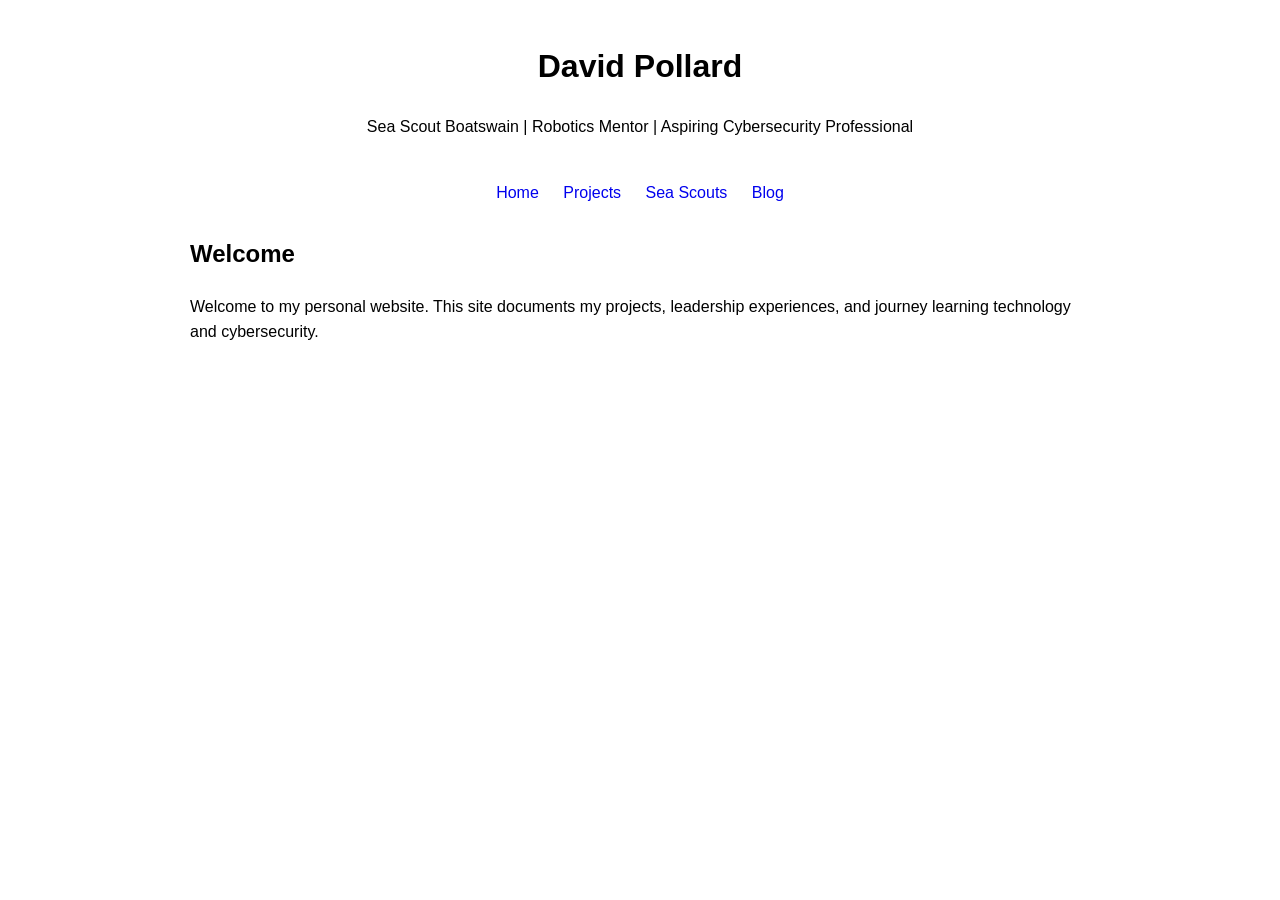
==== index.html @ 815b2f97 "Update index.html" ====
<!DOCTYPE html>
<html lang="en">
<head>
    <meta charset="UTF-8">
    <meta name="viewport" content="width=device-width, initial-scale=1.0">
    <title>David Pollard</title>

    <link rel="stylesheet" href="style.css">
</head>

<body>

    <header>
        <h1>David Pollard</h1>

        <p>
            Sea Scout Boatswain |
            Robotics Mentor |
            Aspiring Cybersecurity Professional
        </p>
    </header>

    <nav>
        <a class="active" href="index.html">Home</a>
        <a href="projects.html">Projects</a>
        <a href="https://ship125.dpollard.dev/home.html">Sea Scouts</a>
        <a href="blog.html">Blog</a>
    </nav>

    <main>

        <section>
            <h2>Welcome</h2>

            <p>
                Welcome to my personal website.
                This site documents my projects,
                leadership experiences, and journey
                learning technology and cybersecurity.
            </p>

        </section>

    </main>

    <script src="script.js"></script>

</body>
</html>
---- style.css ----
body {
    font-family: Arial, sans-serif;
    max-width: 900px;
    margin: auto;
    padding: 20px;
    line-height: 1.6;
}

header {
    text-align: center;
    margin-bottom: 40px;
}

nav {
    text-align: center;
    margin-bottom: 30px;
}

nav a {
    margin: 0 10px;
    text-decoration: none;
}

section {
    margin-bottom: 40px;
}
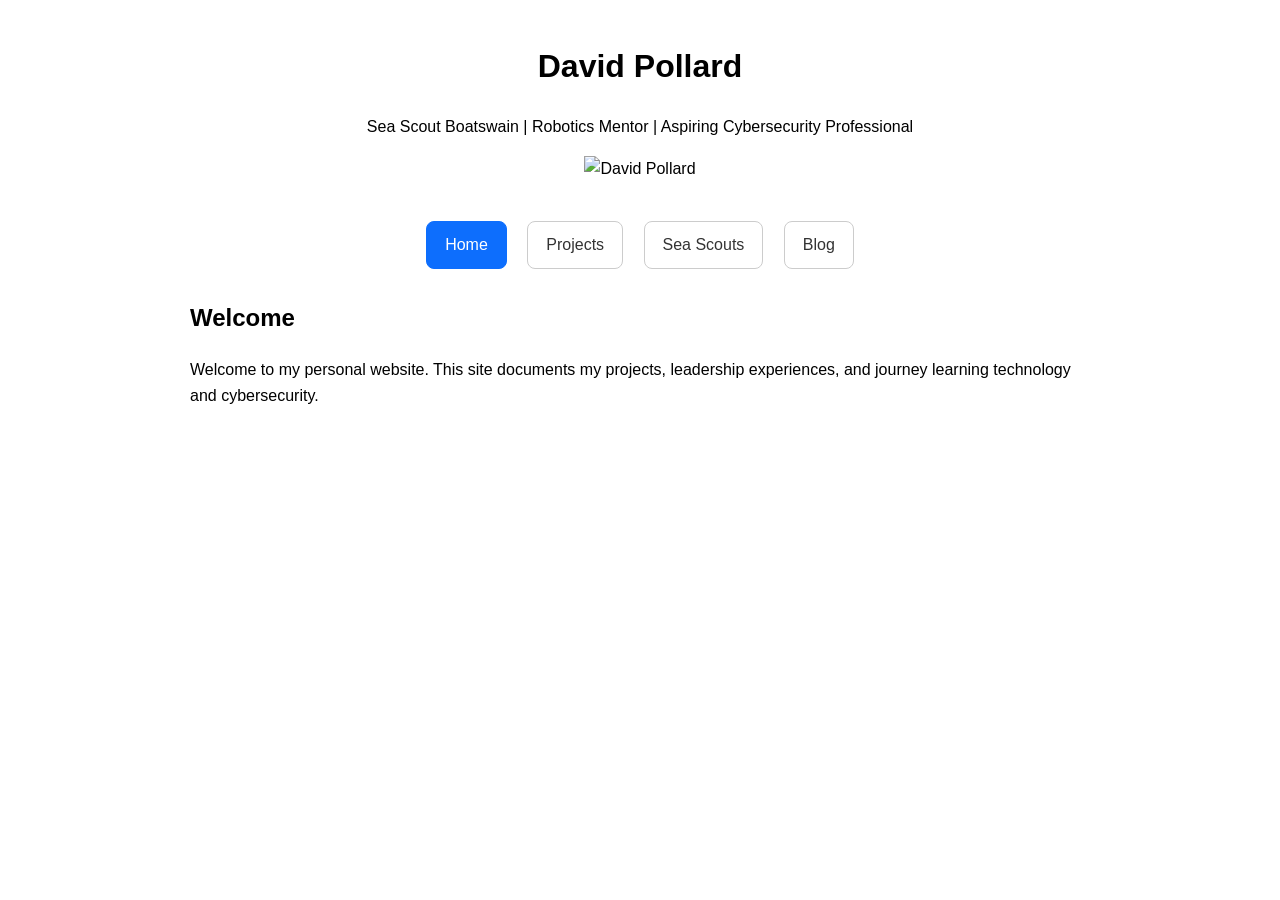
==== commit bebc0667: "Update index.html" ====
--- a/index.html
+++ b/index.html
@@ -11,13 +11,19 @@
 <body>
 
     <header>
-        <h1>David Pollard</h1>
+        <div class="header-text">
+            <h1>David Pollard</h1>
 
-        <p>
-            Sea Scout Boatswain |
-            Robotics Mentor |
-            Aspiring Cybersecurity Professional
-        </p>
+            <p>
+                Sea Scout Boatswain |
+                Robotics Mentor |
+                Aspiring Cybersecurity Professional
+            </p>
+        </div>
+        <img src="images/profile.jpg"
+            alt="David Pollard"
+            class="profile-photo">
+            
     </header>
 
     <nav>
--- a/style.css
+++ b/style.css
@@ -17,8 +17,26 @@
 }
 
 nav a {
-    margin: 0 10px;
+    display: inline-block;
+    margin: 0 8px;
+    padding: 10px 18px;
     text-decoration: none;
+    color: #333;
+    border: 1px solid #ccc;
+    border-radius: 8px;
+    background: white;
+    transition: all 0.2s ease;
+}
+nav a:hover {
+    background-color: #0d6efd;
+    color: white;
+    border-color: #0d6efd;
+}
+
+nav a.active {
+    background: #0d6efd;
+    color: white;
+    border-color: #0d6efd;
 }
 
 section {
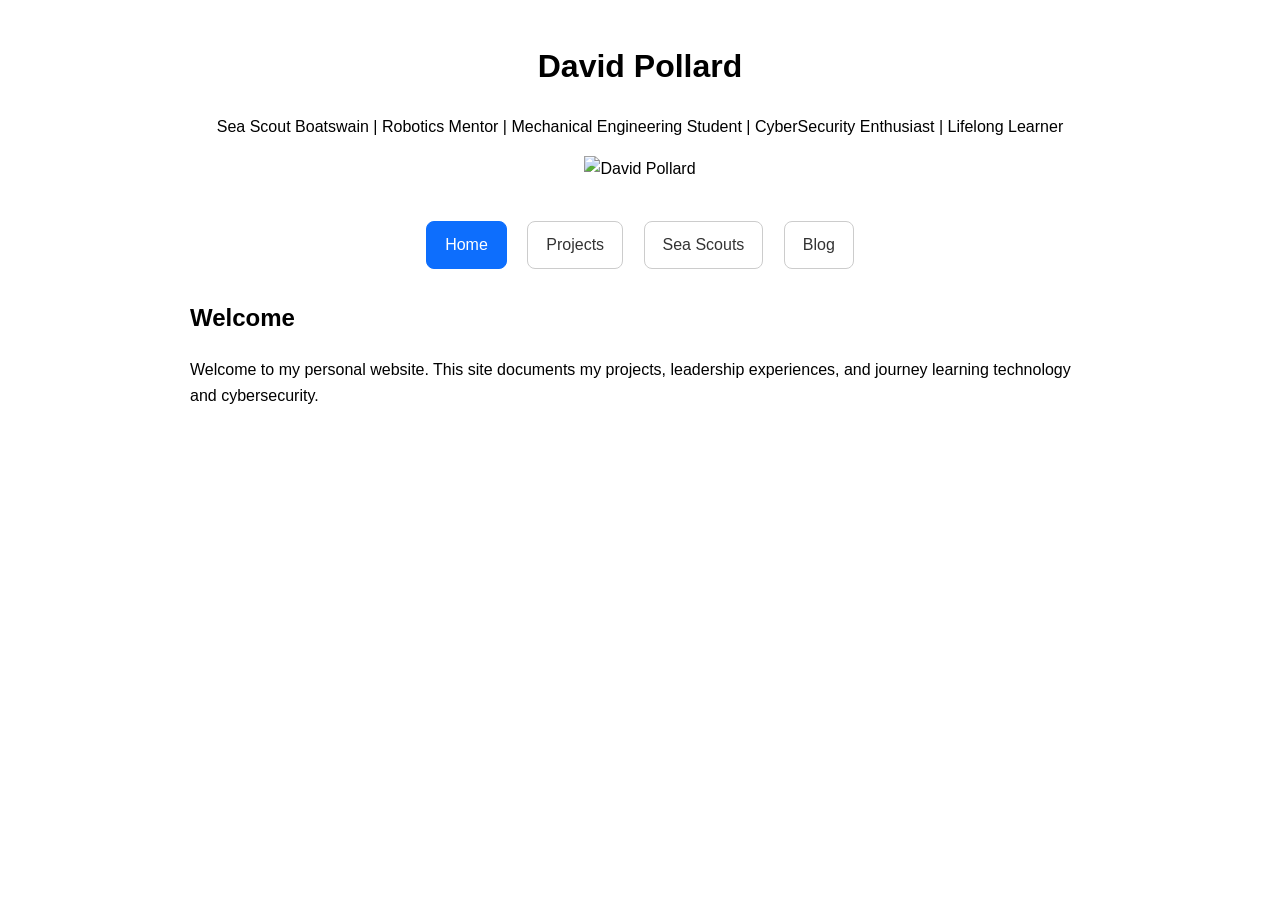
==== commit 657f17c4: "Update index.html" ====
--- a/index.html
+++ b/index.html
@@ -17,7 +17,9 @@
             <p>
                 Sea Scout Boatswain |
                 Robotics Mentor |
-                Aspiring Cybersecurity Professional
+                Mechanical Engineering Student |
+                CyberSecurity Enthusiast |
+                Lifelong Learner
             </p>
         </div>
         <img src="images/profile.jpg"
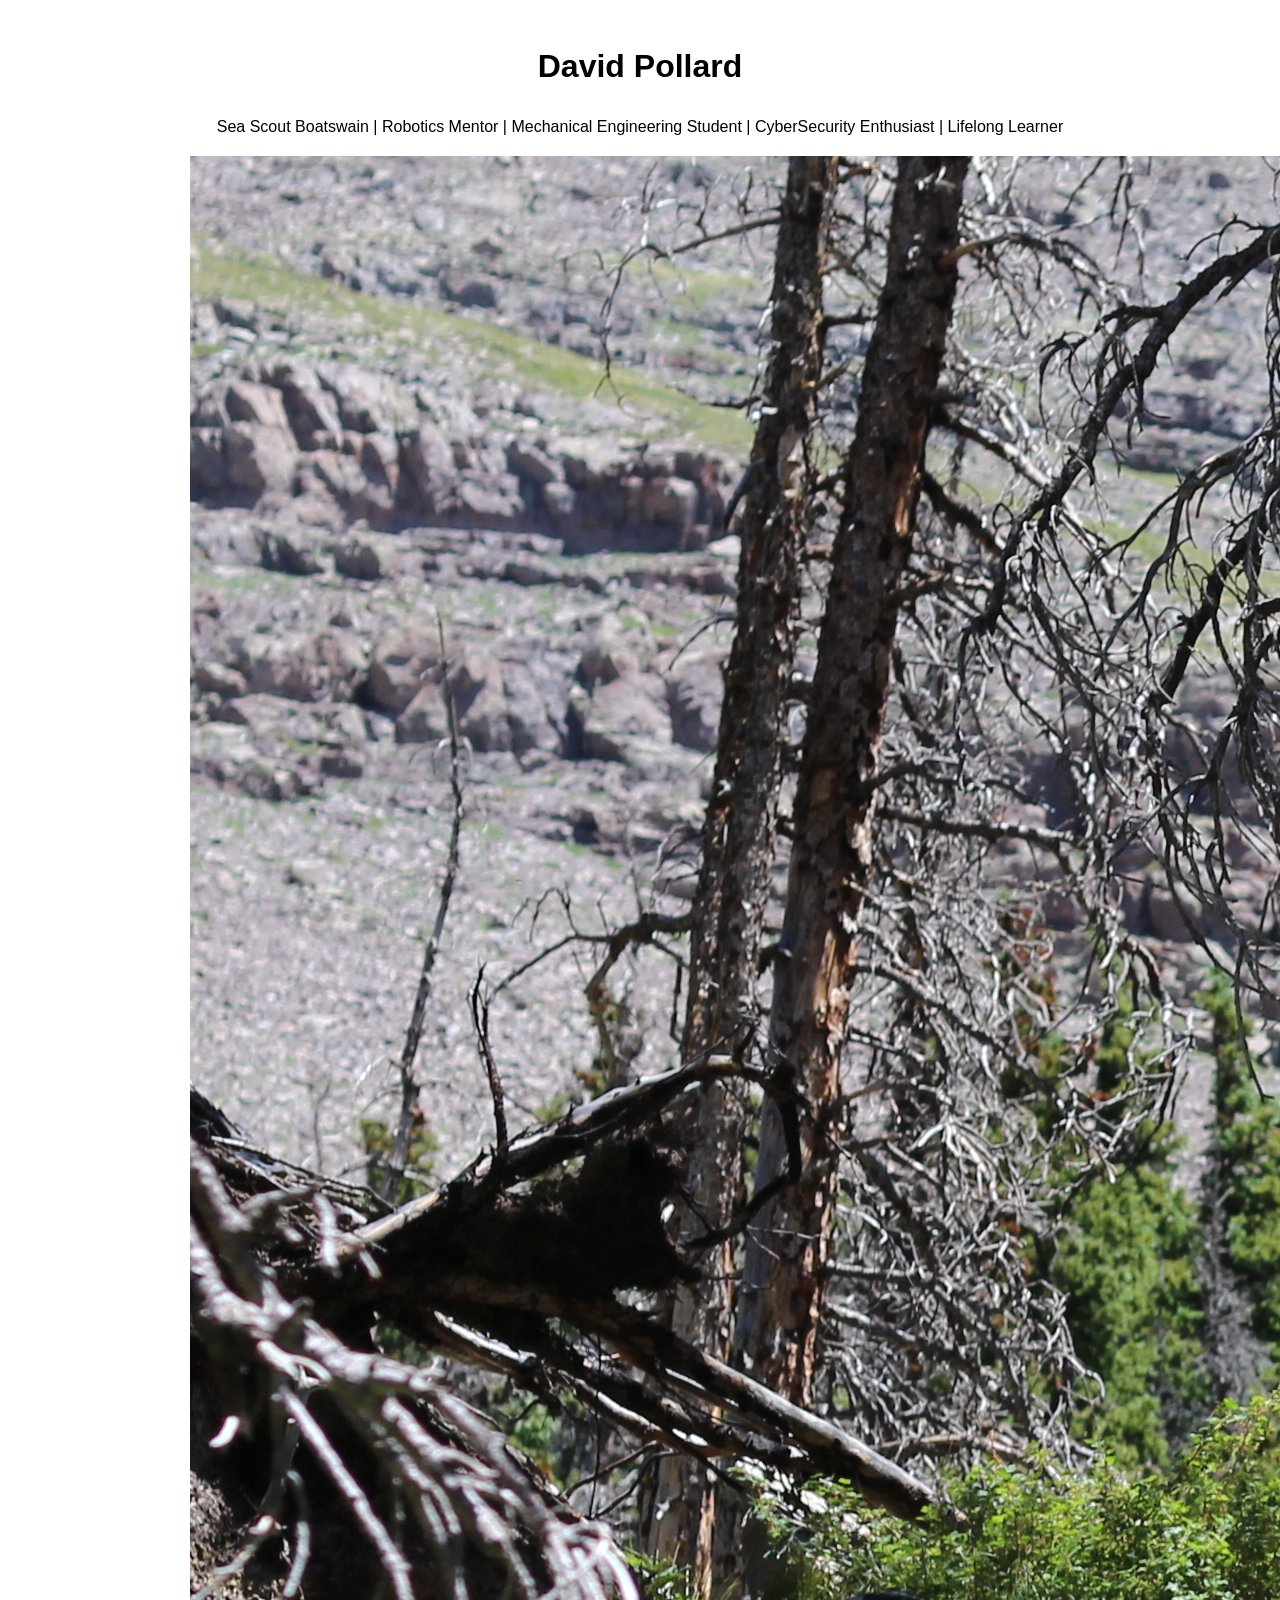
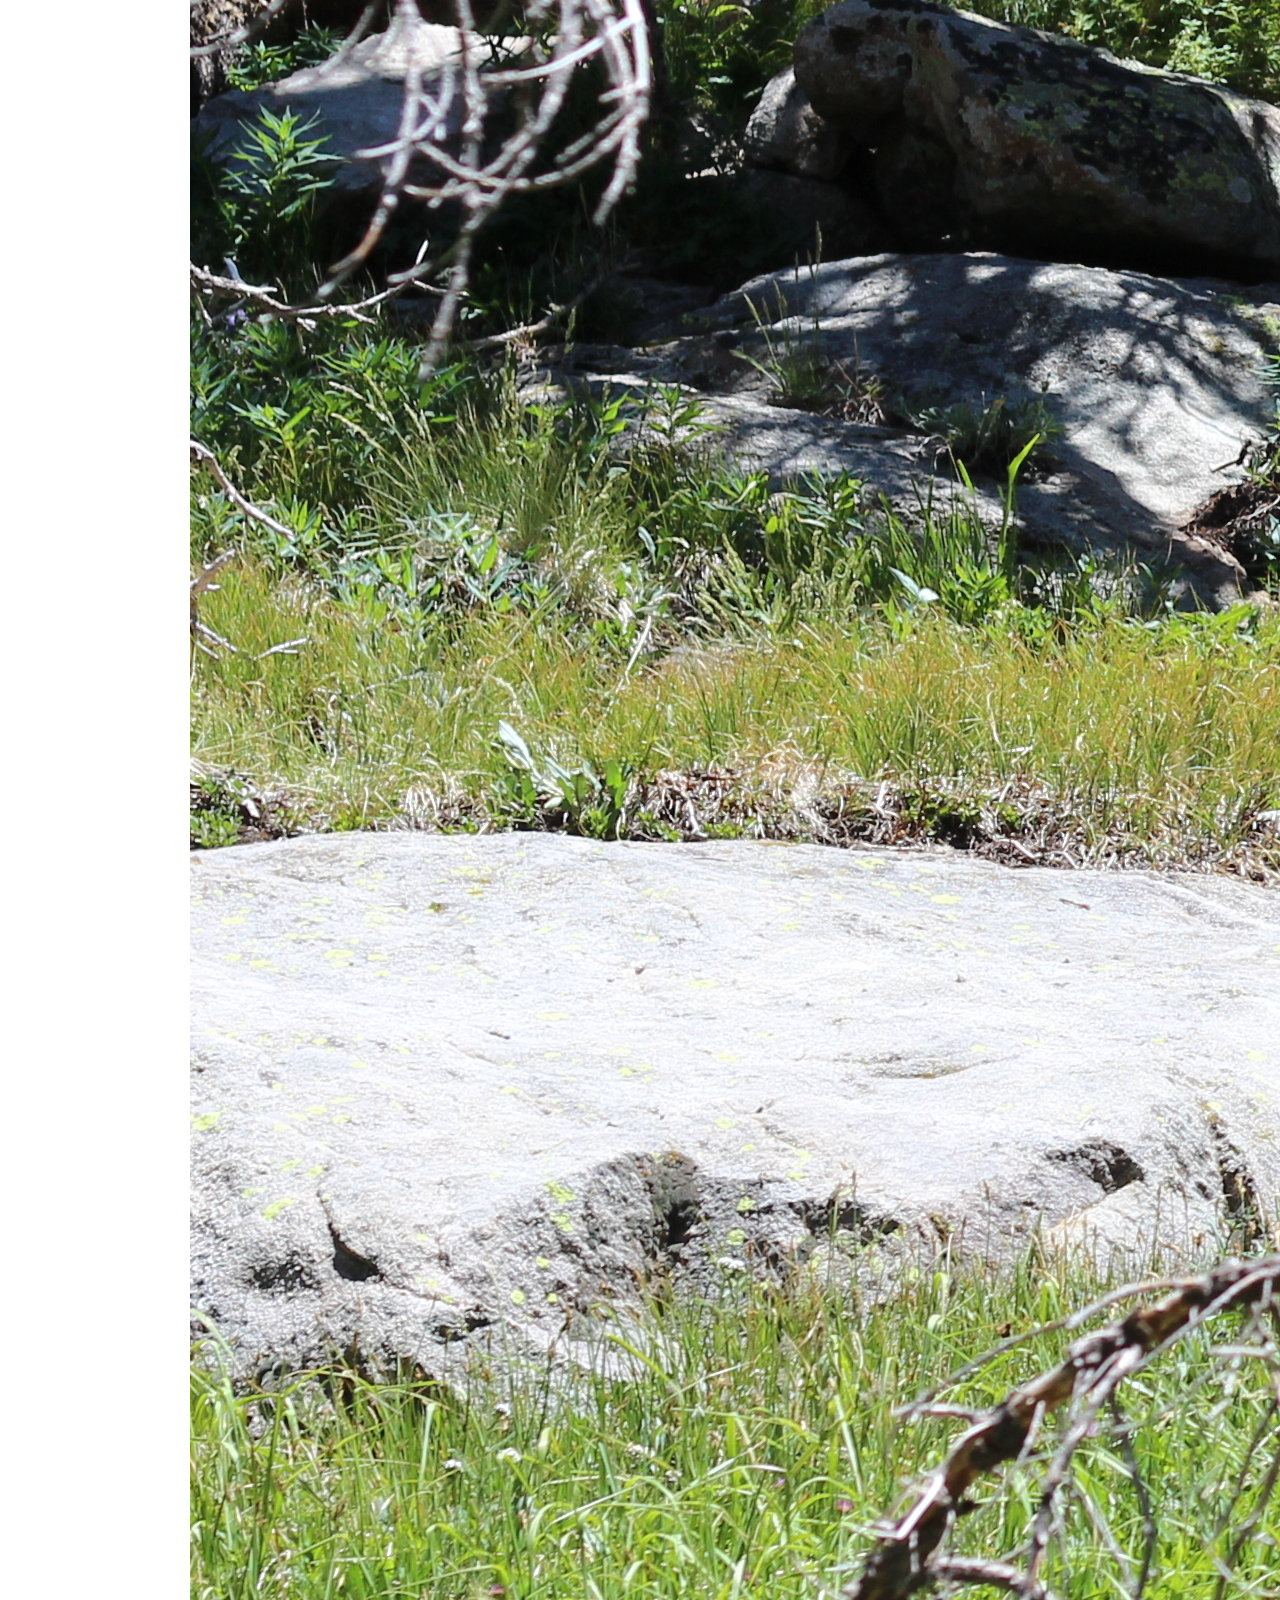
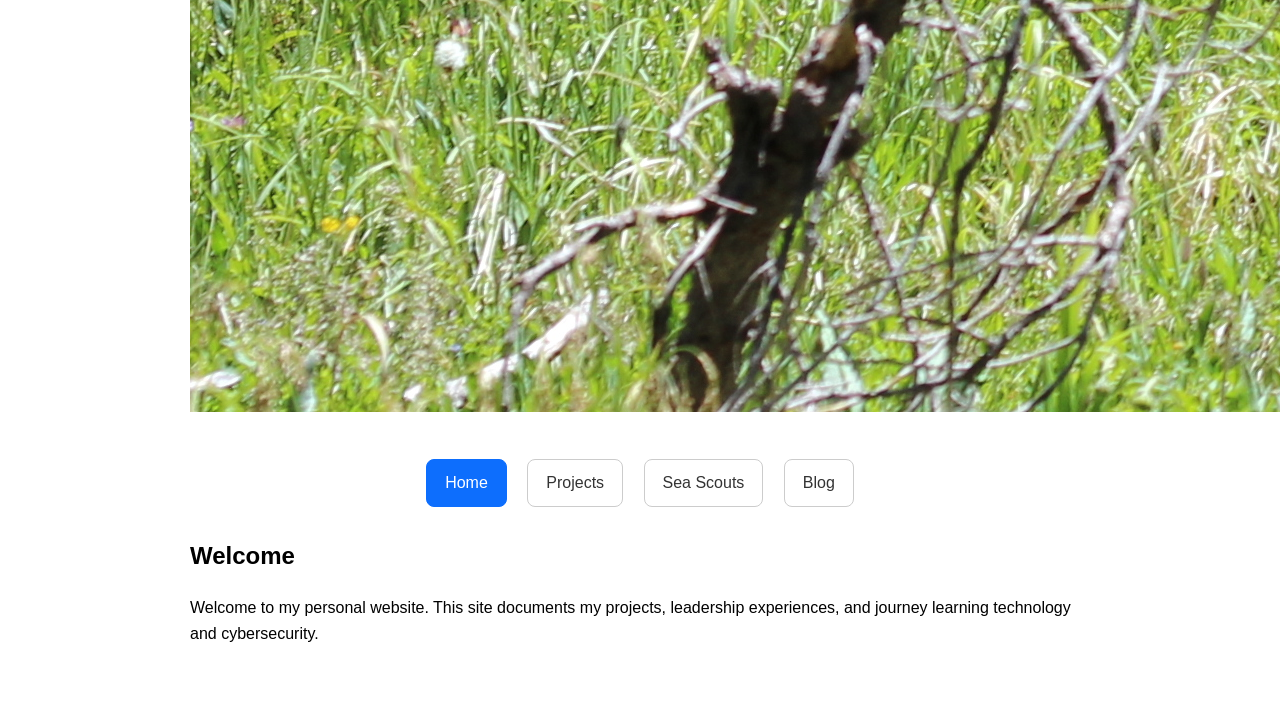
==== commit 04df78f9: "Update index.html" ====
--- a/index.html
+++ b/index.html
@@ -22,9 +22,7 @@
                 Lifelong Learner
             </p>
         </div>
-        <img src="images/profile.jpg"
-            alt="David Pollard"
-            class="profile-photo">
+        <img src="images/Profile.JPG" alt="David Pollard" class="profile-photo">
             
     </header>
 
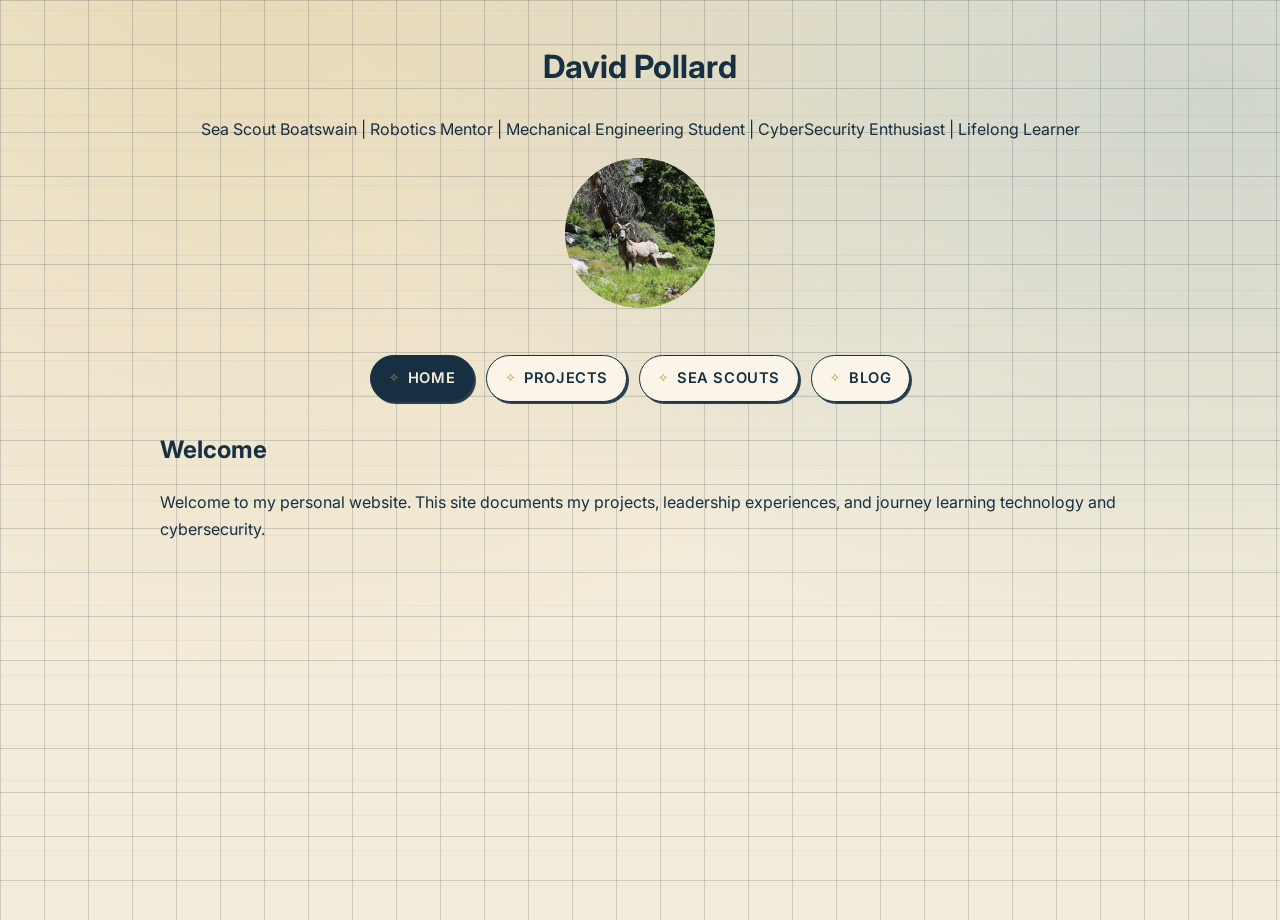
==== commit 89b5d22f: "Update index.html" ====
--- a/index.html
+++ b/index.html
@@ -4,7 +4,9 @@
     <meta charset="UTF-8">
     <meta name="viewport" content="width=device-width, initial-scale=1.0">
     <title>David Pollard</title>
-
+    <link rel="preconnect" href="https://fonts.googleapis.com">
+    <link rel="preconnect" href="https://fonts.gstatic.com" crossorigin>
+    <link href="https://fonts.googleapis.com/css2?family=Cormorant+Garamond:wght@600;700&family=Inter:wght@400;600;800&display=swap" rel="stylesheet">
     <link rel="stylesheet" href="style.css">
 </head>
 
--- a/style.css
+++ b/style.css
@@ -1,44 +1,162 @@
+:root {
+  --parchment: #f4ecda;
+  --parchment-2: #ece0c4;
+  --ink: #163041;
+  --ink-soft: #3a556b;
+  --sea: #155e75;
+  --sea-deep: #0e3a4d;
+  --rope: #c9b088;
+  --gold: #b78f2e;
+  --signal-red: #b23a2e;
+  --card: #faf5e8;
+  --line: rgba(22, 48, 65, 0.18);
+}
+
 body {
-    font-family: Arial, sans-serif;
-    max-width: 900px;
-    margin: auto;
-    padding: 20px;
-    line-height: 1.6;
+  font-family: "Inter", ui-sans-serif, system-ui, -apple-system, Arial, sans-serif;
+  max-width: 960px;
+  margin: auto;
+  padding: 20px 20px 0;
+  line-height: 1.65;
+  color: var(--ink);
+  background-color: var(--parchment);
+  background-image:
+    linear-gradient(var(--line) 1px, transparent 1px),
+    linear-gradient(90deg, var(--line) 1px, transparent 1px),
+    radial-gradient(ellipse at 20% -10%, rgba(181,143,46,0.22), transparent 55%),
+    radial-gradient(ellipse at 95% 10%, rgba(21,94,117,0.16), transparent 50%),
+    repeating-linear-gradient(0deg, transparent 0 34px, rgba(22,48,65,0.045) 34px 35px);
+  background-size: 44px 44px, 44px 44px, 100% 100%, 100% 100%, 100% 100%;
+  min-height: 100vh;
+  position: relative;
+  overflow-x: hidden;
+
 }
 
 header {
     text-align: center;
     margin-bottom: 40px;
 }
-
+/* nav = chart waypoints */
 nav {
-    text-align: center;
-    margin-bottom: 30px;
+  text-align: center;
+  margin-bottom: 28px;
+  position: sticky;
+  top: 10px;
+  z-index: 20;
+  display: flex;
+  flex-wrap: wrap;
+  gap: 8px;
+  justify-content: center;
 }
 
 nav a {
-    display: inline-block;
-    margin: 0 8px;
-    padding: 10px 18px;
-    text-decoration: none;
-    color: #333;
-    border: 1px solid #ccc;
-    border-radius: 8px;
-    background: white;
-    transition: all 0.2s ease;
-}
-nav a:hover {
-    background-color: #0d6efd;
-    color: white;
-    border-color: #0d6efd;
+  display: inline-flex;
+  align-items: center;
+  gap: 8px;
+  margin: 0 2px;
+  padding: 10px 18px;
+  text-decoration: none;
+  color: var(--ink);
+  border: 1px solid var(--ink);
+  border-radius: 999px;
+  background: var(--card);
+  font-size: 0.92rem;
+  font-weight: 600;
+  letter-spacing: 0.04em;
+  text-transform: uppercase;
+  transition: transform 0.22s ease, background 0.22s ease, color 0.22s ease, box-shadow 0.22s ease;
+  position: relative;
+  box-shadow: 2px 2px 0 rgba(22,48,65,0.9);
 }
 
+nav a::before {
+  content: "✧";
+  font-size: 0.85em;
+  color: var(--gold);
+  transition: transform 0.3s ease;
+}
+
+nav a:hover {
+  background-color: var(--sea-deep);
+  color: #fff;
+  border-color: var(--sea-deep);
+  transform: translateY(-2px) rotate(-0.5deg);
+  box-shadow: 3px 5px 0 rgba(22,48,65,0.9);
+}
+nav a:hover::before { transform: rotate(90deg) scale(1.25); color: #fff; }
+
 nav a.active {
-    background: #0d6efd;
-    color: white;
-    border-color: #0d6efd;
+  background: var(--ink);
+  color: var(--parchment);
+  border-color: var(--ink);
+}
+
+/* voyage hero injected by JS */
+.voyage-hero {
+  position: relative;
+  border: 1px solid var(--ink);
+  border-radius: 6px;
+  background:
+    linear-gradient(180deg, #fdf7e6 0%, #f3e8c8 30%, #cfe0d8 62%, #a9c9c2 78%, #3d7d90 100%);
+  overflow: hidden;
+  margin-bottom: 28px;
+  box-shadow: 6px 6px 0 rgba(22,48,65,0.9);
+  min-height: 430px;
+  display: block;
+  touch-action: pan-y;
+  cursor: crosshair;
+}
+/* rhumb lines overlay */
+.voyage-hero::after {
+  content: "";
+  position: absolute;
+  inset: 0;
+  background:
+    repeating-conic-gradient(from 0deg at 72% 30%, rgba(22,48,65,0.06) 0 1deg, transparent 1deg 12deg);
+  pointer-events: none;
+  z-index: 2;
+}
+
+/* sounding numbers floating */
+.soundings {
+  position: fixed;
+  inset: 0;
+  z-index: -1;
+  pointer-events: none;
+  font-family: Georgia, serif;
+  font-style: italic;
+  color: rgba(22,48,65,0.16);
+  font-size: 13px;
+}
+
+/* fixed chart sea canvas */
+#chart-sea {
+  position: fixed;
+  inset: 0;
+  width: 100vw;
+  height: 100vh;
+  z-index: -2;
+  opacity: 0.9;
+  pointer-events: none;
+}
+
+.chart-vignette {
+  position: fixed;
+  inset: 0;
+  z-index: -1;
+  pointer-events: none;
+  background:
+    radial-gradient(ellipse at center, transparent 55%, rgba(22,48,65,0.14) 100%),
+    linear-gradient(transparent 90%, rgba(14,58,77,0.18));
 }
 
 section {
     margin-bottom: 40px;
 }
+.profile-photo {
+    width: 150px !important;
+    height: 150px !important;
+    object-fit: cover;
+    border-radius: 50%;
+}
